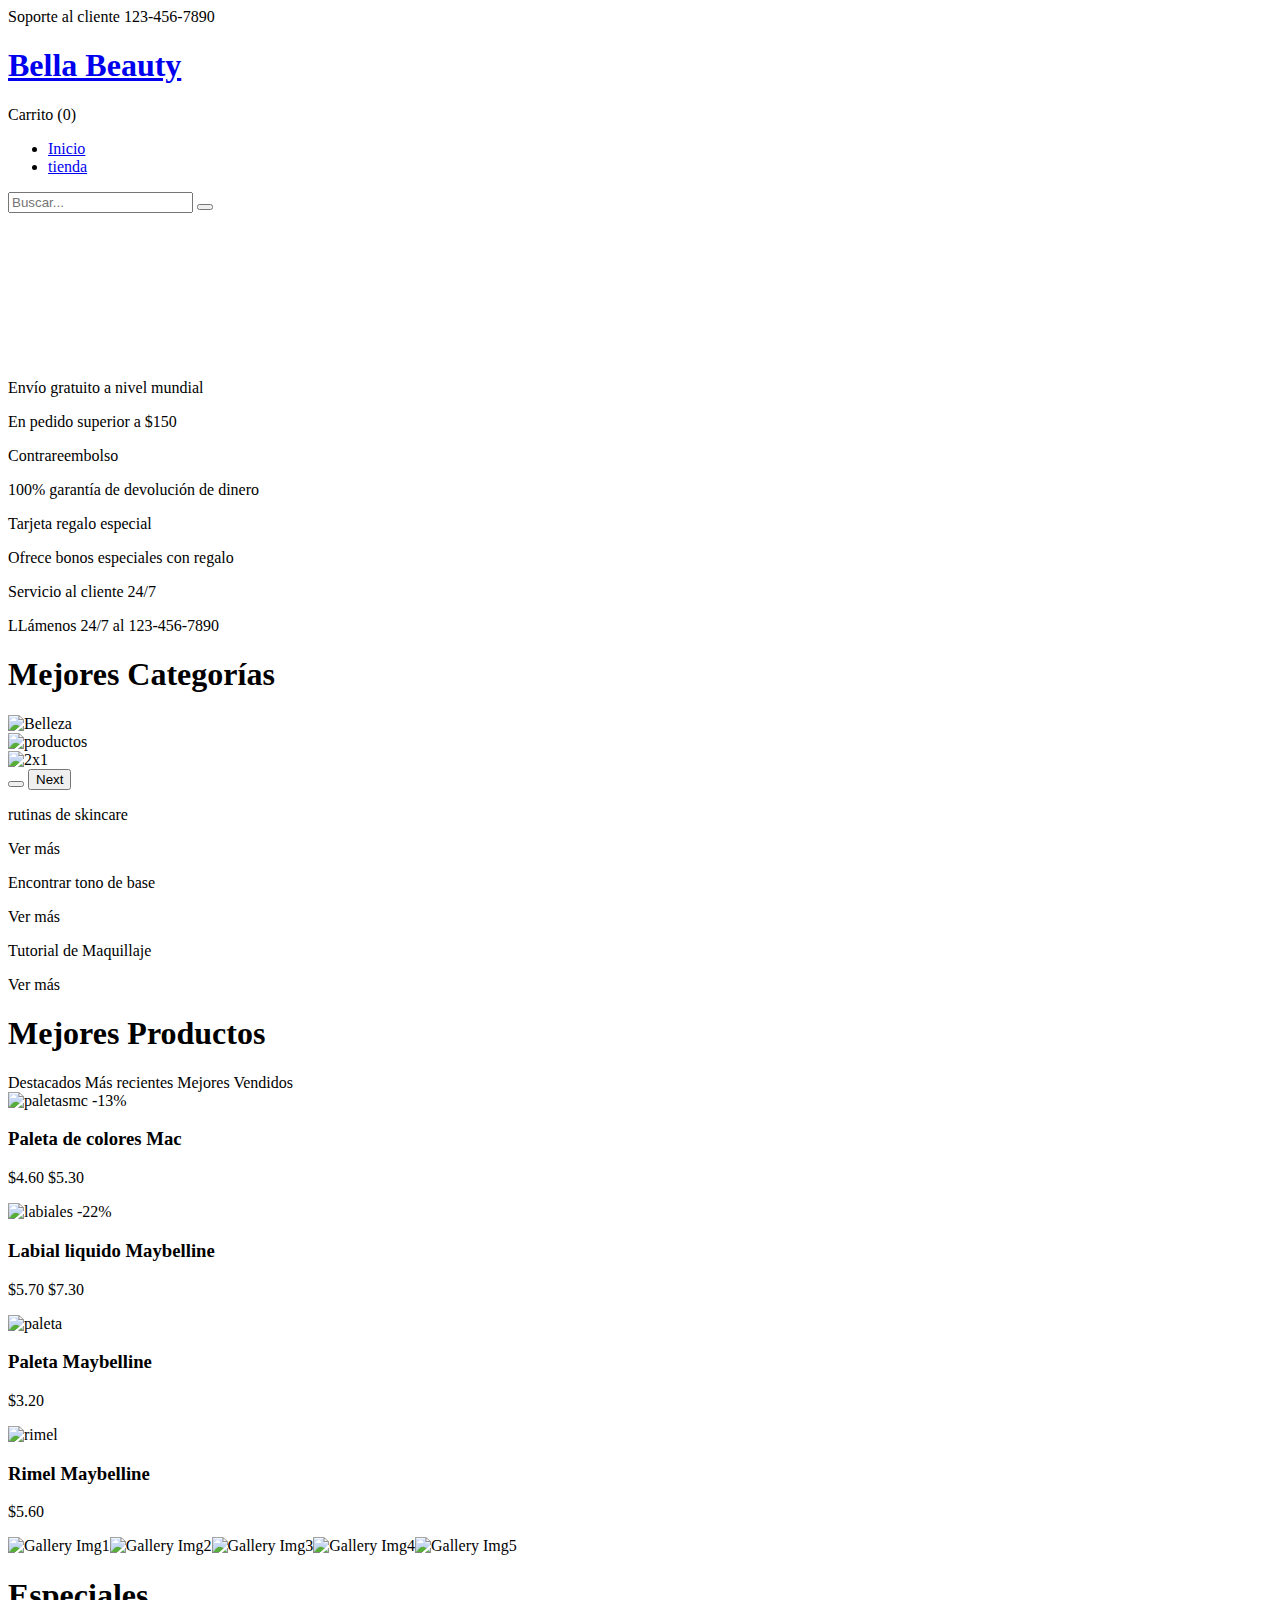
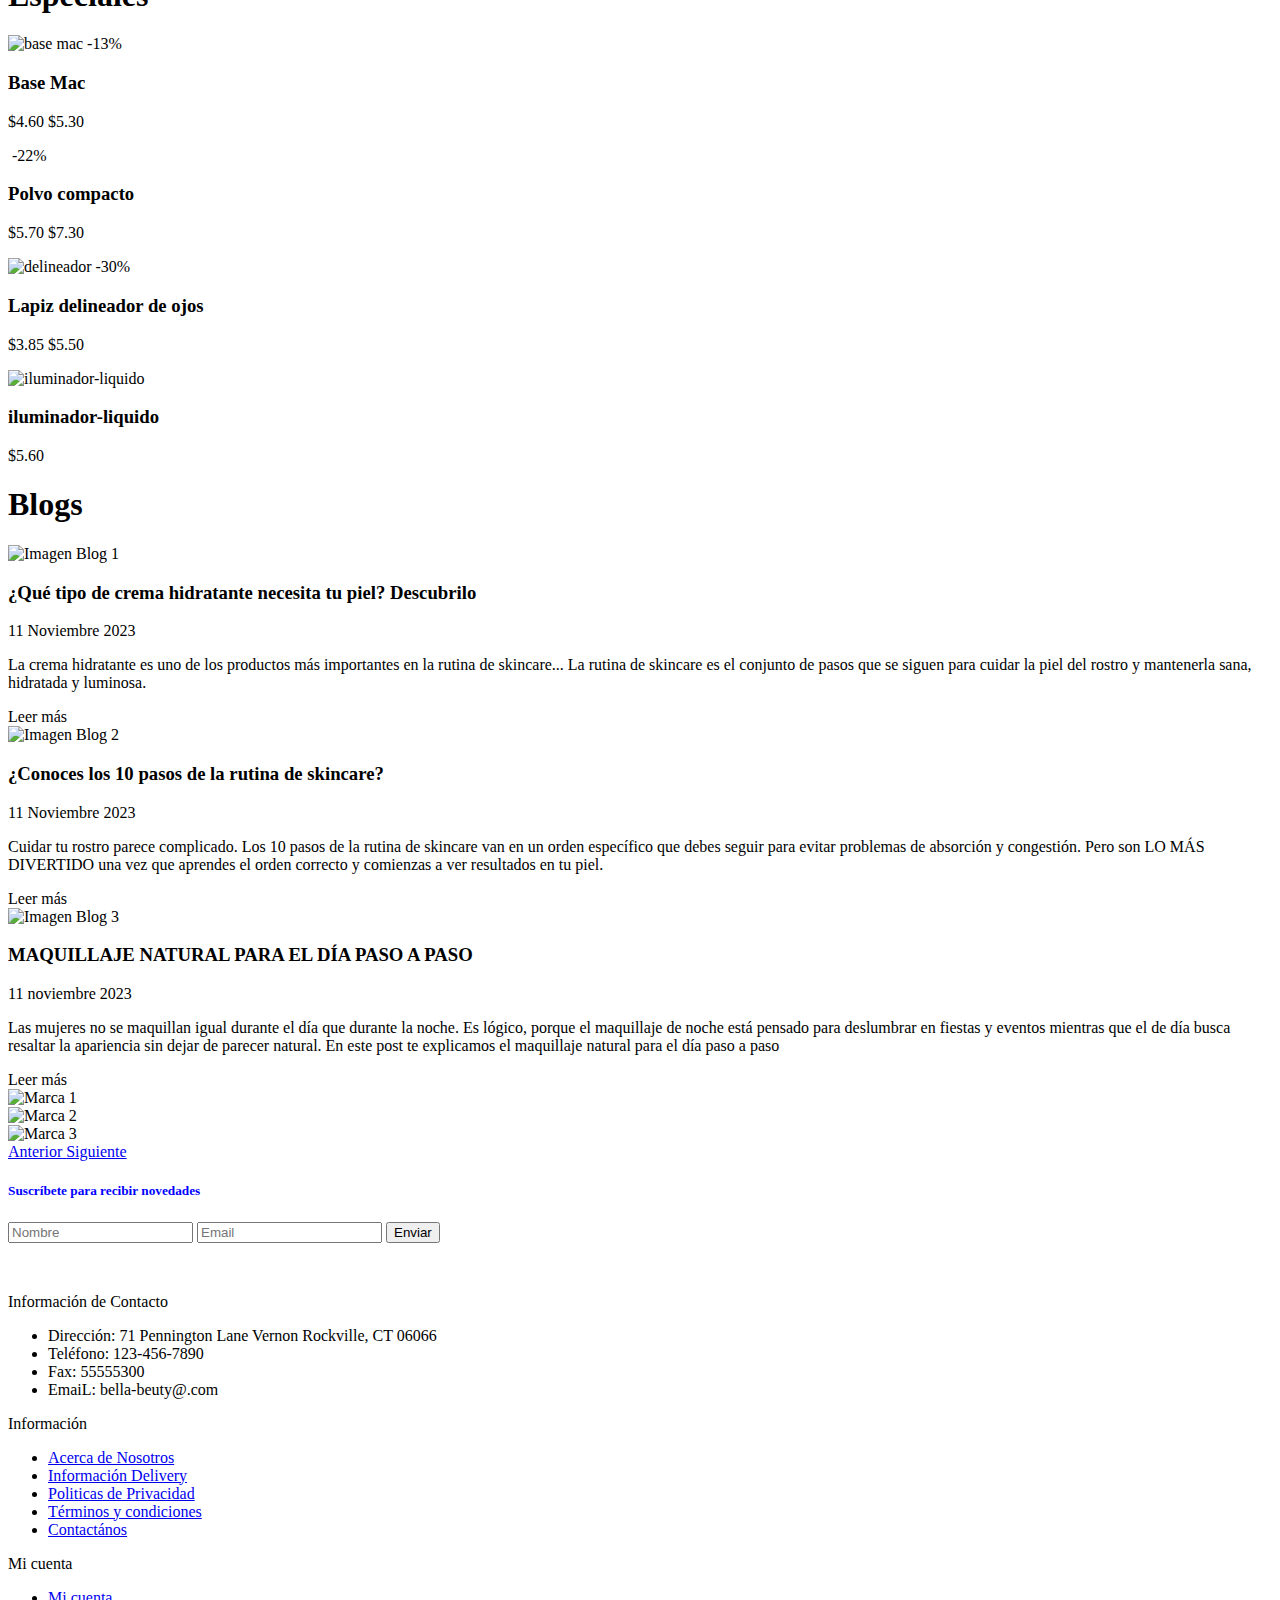
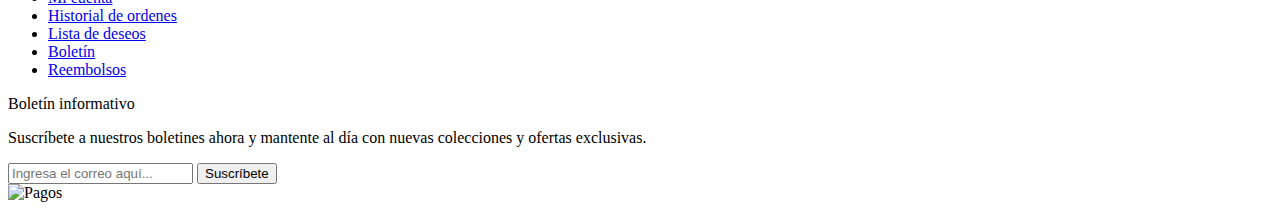
==== html/tienda.html @ 02a69a4c "se agrega el proyecto" ====
<html lang="es">
<head>
  <meta charset="UTF-8" />
  <meta http-equiv="X-UA-Compatible" content="IE=edge" />
  <meta
      name="viewport"
      content="width=device-width, initial-scale=1.0"
  />
  <title>Bella Beauty</title>
  <link href="https://cdn.jsdelivr.net/npm/bootstrap@5.3.2/dist/css/bootstrap.min.css" rel="stylesheet" integrity="sha384-T3c6CoIi6uLrA9TneNEoa7RxnatzjcDSCmG1MXxSR1GAsXEV/Dwwykc2MPK8M2HN" crossorigin="anonymous">
  <link rel="stylesheet" href="style.css" />
</head>
<body>
  <header>
      <div class="container-hero">
          <div class="container hero">
              <div class="customer-support">
                  <i class="fa-solid fa-headset"></i>
                  <div class="content-customer-support">
                      <span class="text">Soporte al cliente</span>
                      <span class="number">123-456-7890</span>
                  </div>
              </div>

              <div class="container-logo">
                  <h1 class="logo"><a href="/">Bella Beauty</a></h1>
              </div>

              <div class="container-user">
                  <i class="fa-solid fa-user"></i>
                  <i class="fa-solid fa-basket-shopping"></i>
                  <div class="content-shopping-cart">
                      <span class="text">Carrito</span>
                      <span class="number">(0)</span>
                  </div>
              </div>
          </div>
      </div>

      <div class="container-navbar">
          <nav class="navbar container">
              <i class="fa-solid fa-bars"></i>
              <ul class="menu">
                  <li><a href="#">Inicio</a></li>
                  <li><a href="#">tienda</a></li>
              </ul>

              <form class="search-form">
                  <input type="search" placeholder="Buscar..." />
                  <button class="btn-search">
                      <i class="fa-solid fa-magnifying-glass"></i>
                  </button>
              </form>
          </nav>
      </div>
  </header>
  <header class="banner">
    <video autoplay muted loop id="videoFondo">
        <source src="./video/maquillaje.mp4" type="video/mp4">
    </video>
    </div>
</header>
 
  <main class="main-content">
      <section class="container container-features">
          <div class="card-feature">
              <i class="fa-solid fa-plane-up"></i>
              <div class="feature-content">
                  <span>Envío gratuito a nivel mundial</span>
                  <p>En pedido superior a $150</p>
              </div>
          </div>
          <div class="card-feature">
              <i class="fa-solid fa-wallet"></i>
              <div class="feature-content">
                  <span>Contrareembolso</span>
                  <p>100% garantía de devolución de dinero</p>
              </div>
          </div>
          <div class="card-feature">
              <i class="fa-solid fa-gift"></i>
              <div class="feature-content">
                  <span>Tarjeta regalo especial</span>
                  <p>Ofrece bonos especiales con regalo</p>
              </div>
          </div>
          <div class="card-feature">
              <i class="fa-solid fa-headset"></i>
              <div class="feature-content">
                  <span>Servicio al cliente 24/7</span>
                  <p>LLámenos 24/7 al 123-456-7890</p>
              </div>
          </div>
      </section>

      <section class="container top-categories">
          <h1 class="heading-1">Mejores Categorías</h1>

          <div id="carouselExampleAutoplaying" class="carousel slide" data-bs-ride="carousel">
            <div class="carousel-inner">
              <div class="carousel-item active d-item">
                <img src="./imagenes/publicidad.webp" class="d-block w-100 d-img" alt="Belleza">
              </div>
              <div class="carousel-item">
                <img src="./imagenes/publicidad2.webp" class="d-block w-100 d-item" alt="productos">
              </div>
              <div class="carousel-item">
                <img src="./imagenes/publicidad3webp.webp" class="d-block w-100 d-item" alt="2x1">
              </div>
            </div>
            <button class="carousel-control-prev" type="button" data-bs-target="#carouselExampleAutoplaying" data-bs-slide="prev">
              <span class="carousel-control-prev-icon" aria-hidden="true"></span>
              <span class="button"></span>
            </button>
            <button class="carousel-control-next" type="button" data-bs-target="#carouselExampleAutoplaying" data-bs-slide="next">
              <span class="carousel-control-next-icon" aria-hidden="true"></span>
              <span class="visually-hidden">Next</span>
            </button>
          </div>
          <div class="container-categories">
              <div class="card-category category-maquillaje">
                  <p>rutinas de skincare</p>
                  <span>Ver más</span>
              </div>
              <div class="card-category category-contenido">
                  <p>Encontrar tono de base </p>
                  <span>Ver más</span>
              </div>
              <div class="card-category category-producto">
                  <p>Tutorial de Maquillaje</p>
                  <span>Ver más</span>
              </div>
          </div>
      </section>

      <section class="container top-products">
          <h1 class="heading-1">Mejores Productos</h1>

          <div class="container-options">
              <span class="active">Destacados</span>
              <span>Más recientes</span>
              <span>Mejores Vendidos</span>
          </div>

          <div class="container-products">
              <!-- Producto 1 -->
              <div class="card-product">
                  <div class="container-img">
                      <img src="./imagenes/paletasmc.jpg" alt="paletasmc" />
                      <span class="discount">-13%</span>
                      <div class="button-group">
                          <span>
                              <i class="fa-regular fa-eye"></i>
                          </span>
                          <span>
                              <i class="fa-regular fa-heart"></i>
                          </span>
                          <span>
                              <i class="fa-solid fa-code-compare"></i>
                          </span>
                      </div>
                  </div>
                  <div class="content-card-product">
                      <div class="stars">
                          <i class="fa-solid fa-star"></i>
                          <i class="fa-solid fa-star"></i>
                          <i class="fa-solid fa-star"></i>
                          <i class="fa-solid fa-star"></i>
                          <i class="fa-regular fa-star"></i>
                      </div>
                      <h3>Paleta de colores Mac</h3>
                      <span class="add-cart">
                          <i class="fa-solid fa-basket-shopping"></i>
                      </span>
                      <p class="price">$4.60 <span>$5.30</span></p>
                  </div>
              </div>
              <!-- Producto 2 -->
              <div class="card-product">
                  <div class="container-img">
                      <img
                          src="./imagenes/labiales.jpg"
                          alt="labiales             "
                      />
                      <span class="discount">-22%</span>
                      <div class="button-group">
                          <span>
                              <i class="fa-regular fa-eye"></i>
                          </span>
                          <span>
                              <i class="fa-regular fa-heart"></i>
                          </span>
                          <span>
                              <i class="fa-solid fa-code-compare"></i>
                          </span>
                      </div>
                  </div>
                  <div class="content-card-product">
                      <div class="stars">
                          <i class="fa-solid fa-star"></i>
                          <i class="fa-solid fa-star"></i>
                          <i class="fa-solid fa-star"></i>
                          <i class="fa-regular fa-star"></i>
                          <i class="fa-regular fa-star"></i>
                      </div>
                      <h3>Labial liquido Maybelline</h3>
                      <span class="add-cart">
                          <i class="fa-solid fa-basket-shopping"></i>
                      </span>
                      <p class="price">$5.70 <span>$7.30</span></p>
                  </div>
              </div>
              <!--  -->
              <div class="card-product">
                  <div class="container-img">
                      <img
                          src="./imagenes/paleta de maquillaje.webp"
                          alt="paleta"
                      />
                      <div class="button-group">
                          <span>
                              <i class="fa-regular fa-eye"></i>
                          </span>
                          <span>
                              <i class="fa-regular fa-heart"></i>
                          </span>
                          <span>
                              <i class="fa-solid fa-code-compare"></i>
                          </span>
                      </div>
                  </div>
                  <div class="content-card-product">
                      <div class="stars">
                          <i class="fa-solid fa-star"></i>
                          <i class="fa-solid fa-star"></i>
                          <i class="fa-solid fa-star"></i>
                          <i class="fa-solid fa-star"></i>
                          <i class="fa-solid fa-star"></i>
                      </div>
                      <h3>Paleta Maybelline</h3>
                      <span class="add-cart">
                          <i class="fa-solid fa-basket-shopping"></i>
                      </span>
                      <p class="price">$3.20</p>
                  </div>
              </div>
              <!--  -->
              <div class="card-product">
                  <div class="container-img">
                      <img src="./imagenes/rimel.jpg" alt="rimel" />
                      <div class="button-group">
                          <span>
                              <i class="fa-regular fa-eye"></i>
                          </span>
                          <span>
                              <i class="fa-regular fa-heart"></i>
                          </span>
                          <span>
                              <i class="fa-solid fa-code-compare"></i>
                          </span>
                      </div>
                  </div>
                  <div class="content-card-product">
                      <div class="stars">
                          <i class="fa-solid fa-star"></i>
                          <i class="fa-solid fa-star"></i>
                          <i class="fa-solid fa-star"></i>
                          <i class="fa-solid fa-star"></i>
                          <i class="fa-regular fa-star"></i>
                      </div>
                      <h3>Rimel Maybelline</h3>
                      <span class="add-cart">
                          <i class="fa-solid fa-basket-shopping"></i>
                      </span>
                      <p class="price">$5.60</p>
                  </div>
              </div>
          </div>
      </section>

      <section class="gallery">
          <img
              src="./imagenes/brochas.jpg"
              alt="Gallery Img1"
              class="gallery-img-1"
          /><img
              src="./imagenes/proctor.jpg"
              alt="Gallery Img2"
              class="gallery-img-2"
          /><img
              src="./imagenes/fondo.jpg"
              alt="Gallery Img3"
              class="gallery-img-3"
          /><img
              src="./imagenes/skincare.png"
              alt="Gallery Img4"
              class="gallery-img-4"
          /><img
              src="./imagenes/s1.jpg"
              alt="Gallery Img5"
              class="gallery-img-5"
          />
      </section>

      <section class="container specials">
          <h1 class="heading-1">Especiales</h1>

          <div class="container-products">
              <!-- Producto 1 -->
              <div class="card-product">
                  <div class="container-img">
                      <img src="./imagenes/base_mac.jpg" alt="base mac" />
                      <span class="discount">-13%</span>
                      <div class="button-group">
                          <span>
                              <i class="fa-regular fa-eye"></i>
                          </span>
                          <span>
                              <i class="fa-regular fa-heart"></i>
                          </span>
                          <span>
                              <i class="fa-solid fa-code-compare"></i>
                          </span>
                      </div>
                  </div>
                  <div class="content-card-product">
                      <div class="stars">
                          <i class="fa-solid fa-star"></i>
                          <i class="fa-solid fa-star"></i>
                          <i class="fa-solid fa-star"></i>
                          <i class="fa-solid fa-star"></i>
                          <i class="fa-regular fa-star"></i>
                      </div>
                      <h3>Base Mac </h3>
                      <span class="add-cart">
                          <i class="fa-solid fa-basket-shopping"></i>
                      </span>
                      <p class="price">$4.60 <span>$5.30</span></p>
                  </div>
              </div>
              <!-- Producto 2 -->
              <div class="card-product">
                  <div class="container-img">
                      <img
                          src="imagenes/polvo compacto.jpg"
                          alt=""
                      />
                      <span class="discount">-22%</span>
                      <div class="button-group">
                          <span>
                              <i class="fa-regular fa-eye"></i>
                          </span>
                          <span>
                              <i class="fa-regular fa-heart"></i>
                          </span>
                          <span>
                              <i class="fa-solid fa-code-compare"></i>
                          </span>
                      </div>
                  </div>
                  <div class="content-card-product">
                      <div class="stars">
                          <i class="fa-solid fa-star"></i>
                          <i class="fa-solid fa-star"></i>
                          <i class="fa-solid fa-star"></i>
                          <i class="fa-regular fa-star"></i>
                          <i class="fa-regular fa-star"></i>
                      </div>
                      <h3>Polvo compacto</h3>
                      <span class="add-cart">
                          <i class="fa-solid fa-basket-shopping"></i>
                      </span>
                      <p class="price">$5.70 <span>$7.30</span></p>
                  </div>
              </div>
              <!--  -->
              <div class="card-product">
                  <div class="container-img">
                      <img src="./imagenes/lapiz_delineador_de_ojos.jpg" alt="delineador" />
                      <span class="discount">-30%</span>
                      <div class="button-group">
                          <span>
                              <i class="fa-regular fa-eye"></i>
                          </span>
                          <span>
                              <i class="fa-regular fa-heart"></i>
                          </span>
                          <span>
                              <i class="fa-solid fa-code-compare"></i>
                          </span>
                      </div>
                  </div>
                  <div class="content-card-product">
                      <div class="stars">
                          <i class="fa-solid fa-star"></i>
                          <i class="fa-solid fa-star"></i>
                          <i class="fa-solid fa-star"></i>
                          <i class="fa-solid fa-star"></i>
                          <i class="fa-solid fa-star"></i>
                      </div>
                      <h3>Lapiz delineador de ojos</h3>
                      <span class="add-cart">
                          <i class="fa-solid fa-basket-shopping"></i>
                      </span>
                      <p class="price">$3.85 <span>$5.50</span></p>
                  </div>
              </div>
              <!--  -->
              <div class="card-product">
                  <div class="container-img">
                      <img src="./imagenes/iluminador-liquido.jpg" alt="iluminador-liquido" />
                      <div class="button-group">
                          <span>
                              <i class="fa-regular fa-eye"></i>
                          </span>
                          <span>
                              <i class="fa-regular fa-heart"></i>
                          </span>
                          <span>
                              <i class="fa-solid fa-code-compare"></i>
                          </span>
                      </div>
                  </div>
                  <div class="content-card-product">
                      <div class="stars">
                          <i class="fa-solid fa-star"></i>
                          <i class="fa-solid fa-star"></i>
                          <i class="fa-solid fa-star"></i>
                          <i class="fa-solid fa-star"></i>
                          <i class="fa-regular fa-star"></i>
                      </div>
                      <h3>iluminador-liquido</h3>
                      <span class="add-cart">
                          <i class="fa-solid fa-basket-shopping"></i>
                      </span>
                      <p class="price">$5.60</p>
                  </div>
              </div>
          </div>
      </section>

      <section class="container blogs">
          <h1 class="heading-1">Blogs</h1>

          <div class="container-blogs">
              <div class="card-blog">
                  <div class="container-img">
                      <img src="./imagenes/skincare.png" alt="Imagen Blog 1" />
                      <div class="button-group-blog">
                          <span>
                              <i class="fa-solid fa-magnifying-glass"></i>
                          </span>
                          <span>
                              <i class="fa-solid fa-link"></i>
                          </span>
                      </div>
                  </div>
                  <div class="content-blog">
                      <h3>¿Qué tipo de crema hidratante necesita tu piel? Descubrilo</h3>
                      <span>11 Noviembre 2023</span>
                      <p>La crema hidratante es uno de los productos más importantes en la rutina de skincare...
                        La rutina de skincare es el conjunto de pasos que se siguen para cuidar la piel del rostro y mantenerla sana, hidratada y luminosa.
                      </p>
                      <div class="btn-read-more">Leer más</div>
                  </div>
              </div>
              <div class="card-blog">
                  <div class="container-img">
                      <img src="./imagenes/rutina.jpeg" alt="Imagen Blog 2" />
                      <div class="button-group-blog">
                          <span>
                              <i class="fa-solid fa-magnifying-glass"></i>
                          </span>
                          <span>
                              <i class="fa-solid fa-link"></i>
                          </span>
                      </div>
                  </div>
                  <div class="content-blog">
                      <h3>¿Conoces los 10 pasos de la rutina de skincare?</h3>
                      <span>11 Noviembre 2023</span>
                      <p>
                        Cuidar tu rostro parece complicado. Los 10 pasos de la rutina de skincare van en un orden específico que debes seguir para evitar problemas de absorción y congestión. Pero son LO MÁS DIVERTIDO una vez que aprendes el orden correcto y comienzas a ver resultados en tu piel.


                      </p>
                      <div class="btn-read-more">Leer más</div>
                  </div>
              </div>
              <div class="card-blog">
                  <div class="container-img">
                      <img src="./imagenes/productos.jpeg" alt="Imagen Blog 3" />
                      <div class="button-group-blog">
                          <span>
                              <i class="fa-solid fa-magnifying-glass"></i>
                          </span>
                          <span>
                              <i class="fa-solid fa-link"></i>
                          </span>
                      </div>
                  </div>
                  <div class="content-blog">
                      <h3>MAQUILLAJE NATURAL PARA EL DÍA PASO A PASO</h3>
                      <span>11 noviembre 2023</span>
                      <p> Las mujeres no se maquillan igual durante el día que durante la noche. Es lógico, porque el maquillaje de noche está pensado para deslumbrar en fiestas y eventos mientras que el de día busca resaltar la apariencia sin dejar de parecer natural. En este post te explicamos el maquillaje natural para el día paso a paso
                      </p>
                      <div class="btn-read-more">Leer más</div>
                  </div>
              </div>
          </div>


          <div class="container mt-5">
            <div id="carruselMarcas" class="carousel slide" data-ride="carousel">
              <div class="carousel-inner">
                <div class="carousel-item active">
                  <img src="imagen1.jpg" class="d-block w-100" alt="Marca 1">
                </div>
                <div class="carousel-item">
                  <img src="imagen2.jpg" class="d-block w-100" alt="Marca 2">
                </div>
                <div class="carousel-item">
                  <img src="imagen3.jpg" class="d-block w-100" alt="Marca 3">
                </div>
                <!-- Agrega más elementos según sea necesario -->
              </div>
          
              <a class="carousel-control-prev" href="#carruselMarcas" role="button" data-slide="prev">
                <span class="carousel-control-prev-icon" aria-hidden="true"></span>
                <span class="sr-only">Anterior</span>
              </a>
              <a class="carousel-control-next" href="#carruselMarcas" role="button" data-slide="next">
                <span class="carousel-control-next-icon" aria-hidden="true"></span>
                <span class="sr-only">Siguiente</span>
              </a>
            </div>
          </div>

          <section class="form-login2">
            <h5 style="color: blue">Suscríbete para recibir novedades</h5>
    
            <form>
              <input
                class="controls2"
                type="Text"
                name="Nombre"
                value=""
                placeholder="Nombre"
              />
    
              <input
                class="controls2"
                type="email"
                name="Email"
                value=""
                placeholder="Email"
              />
              <input class="button" type="submit" value="Enviar" />
            </form>
          </section>
      <br>
  </main>

  <footer class="footer">
      <div class="container container-footer">
          <div class="menu-footer">
              <div class="contact-info">
                  <p class="title-footer">Información de Contacto</p>
                  <ul>
                      <li>
                          Dirección: 71 Pennington Lane Vernon Rockville, CT
                          06066
                      </li>
                      <li>Teléfono: 123-456-7890</li>
                      <li>Fax: 55555300</li>
                      <li>EmaiL: bella-beuty@.com</li>
                  </ul>
                  <div class="social-icons">
                      <span class="facebook">
                          <i class="fa-brands fa-facebook-f"></i>
                      </span>
                      <span class="twitter">
                          <i class="fa-brands fa-twitter"></i>
                      </span>
                      <span class="youtube">
                          <i class="fa-brands fa-youtube"></i>
                      </span>
                      <span class="pinterest">
                          <i class="fa-brands fa-pinterest-p"></i>
                      </span>
                      <span class="instagram">
                          <i class="fa-brands fa-instagram"></i>
                      </span>
                  </div>
              </div>

              <div class="information">
                  <p class="title-footer">Información</p>
                  <ul>
                      <li><a href="#">Acerca de Nosotros</a></li>
                      <li><a href="#">Información Delivery</a></li>
                      <li><a href="#">Politicas de Privacidad</a></li>
                      <li><a href="#">Términos y condiciones</a></li>
                      <li><a href="#">Contactános</a></li>
                  </ul>
              </div>

              <div class="my-account">
                  <p class="title-footer">Mi cuenta</p>

                  <ul>
                      <li><a href="#">Mi cuenta</a></li>
                      <li><a href="#">Historial de ordenes</a></li>
                      <li><a href="#">Lista de deseos</a></li>
                      <li><a href="#">Boletín</a></li>
                      <li><a href="#">Reembolsos</a></li>
                  </ul>
              </div>

              <div class="newsletter">
                  <p class="title-footer">Boletín informativo</p>

                  <div class="content">
                      <p>
                          Suscríbete a nuestros boletines ahora y mantente al
                          día con nuevas colecciones y ofertas exclusivas.
                      </p>
                      <input type="email" placeholder="Ingresa el correo aquí...">
                      <button>Suscríbete</button>
                  </div>
              </div>
              <img src="./imagenes/pagos1.jpg" alt="Pagos">

          </div>
      </div>
  </footer>

  <script
      src="https://kit.fontawesome.com/81581fb069.js"
      crossorigin="anonymous"
  ></script>

  <script src="./js/carrito.js">

  </script>
  <script src="https://cdn.jsdelivr.net/npm/bootstrap@5.3.2/dist/js/bootstrap.bundle.min.js" integrity="sha384-C6RzsynM9kWDrMNeT87bh95OGNyZPhcTNXj1NW7RuBCsyN/o0jlpcV8Qyq46cDfL" crossorigin="anonymous"></script>
</body>
</html>
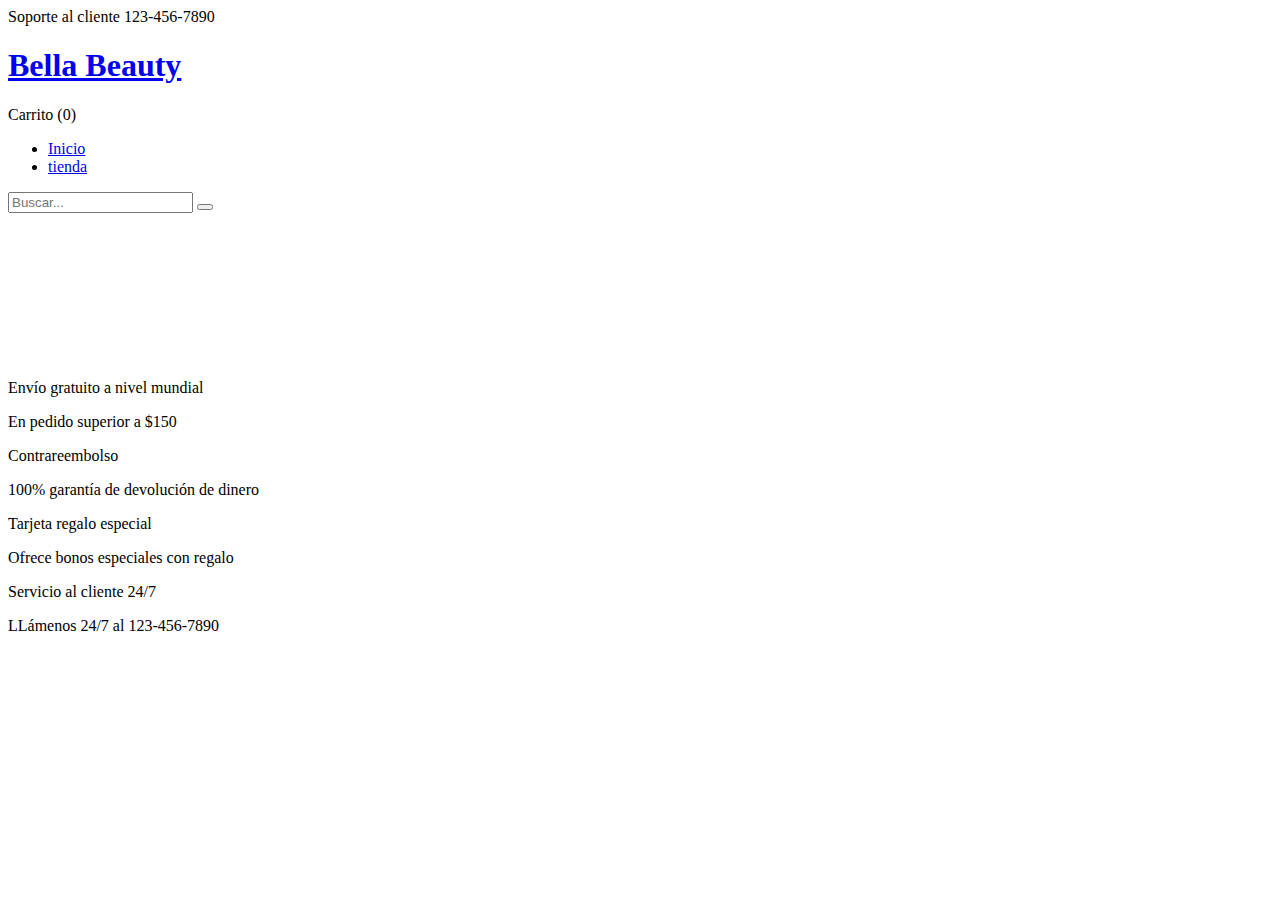
==== commit cb338595: "cambiando carpeta" ====
--- a/html/tienda.html
+++ b/html/tienda.html
@@ -94,556 +94,4 @@
           </div>
       </section>
 
-      <section class="container top-categories">
-          <h1 class="heading-1">Mejores Categorías</h1>
-
-          <div id="carouselExampleAutoplaying" class="carousel slide" data-bs-ride="carousel">
-            <div class="carousel-inner">
-              <div class="carousel-item active d-item">
-                <img src="./imagenes/publicidad.webp" class="d-block w-100 d-img" alt="Belleza">
-              </div>
-              <div class="carousel-item">
-                <img src="./imagenes/publicidad2.webp" class="d-block w-100 d-item" alt="productos">
-              </div>
-              <div class="carousel-item">
-                <img src="./imagenes/publicidad3webp.webp" class="d-block w-100 d-item" alt="2x1">
-              </div>
-            </div>
-            <button class="carousel-control-prev" type="button" data-bs-target="#carouselExampleAutoplaying" data-bs-slide="prev">
-              <span class="carousel-control-prev-icon" aria-hidden="true"></span>
-              <span class="button"></span>
-            </button>
-            <button class="carousel-control-next" type="button" data-bs-target="#carouselExampleAutoplaying" data-bs-slide="next">
-              <span class="carousel-control-next-icon" aria-hidden="true"></span>
-              <span class="visually-hidden">Next</span>
-            </button>
-          </div>
-          <div class="container-categories">
-              <div class="card-category category-maquillaje">
-                  <p>rutinas de skincare</p>
-                  <span>Ver más</span>
-              </div>
-              <div class="card-category category-contenido">
-                  <p>Encontrar tono de base </p>
-                  <span>Ver más</span>
-              </div>
-              <div class="card-category category-producto">
-                  <p>Tutorial de Maquillaje</p>
-                  <span>Ver más</span>
-              </div>
-          </div>
-      </section>
-
-      <section class="container top-products">
-          <h1 class="heading-1">Mejores Productos</h1>
-
-          <div class="container-options">
-              <span class="active">Destacados</span>
-              <span>Más recientes</span>
-              <span>Mejores Vendidos</span>
-          </div>
-
-          <div class="container-products">
-              <!-- Producto 1 -->
-              <div class="card-product">
-                  <div class="container-img">
-                      <img src="./imagenes/paletasmc.jpg" alt="paletasmc" />
-                      <span class="discount">-13%</span>
-                      <div class="button-group">
-                          <span>
-                              <i class="fa-regular fa-eye"></i>
-                          </span>
-                          <span>
-                              <i class="fa-regular fa-heart"></i>
-                          </span>
-                          <span>
-                              <i class="fa-solid fa-code-compare"></i>
-                          </span>
-                      </div>
-                  </div>
-                  <div class="content-card-product">
-                      <div class="stars">
-                          <i class="fa-solid fa-star"></i>
-                          <i class="fa-solid fa-star"></i>
-                          <i class="fa-solid fa-star"></i>
-                          <i class="fa-solid fa-star"></i>
-                          <i class="fa-regular fa-star"></i>
-                      </div>
-                      <h3>Paleta de colores Mac</h3>
-                      <span class="add-cart">
-                          <i class="fa-solid fa-basket-shopping"></i>
-                      </span>
-                      <p class="price">$4.60 <span>$5.30</span></p>
-                  </div>
-              </div>
-              <!-- Producto 2 -->
-              <div class="card-product">
-                  <div class="container-img">
-                      <img
-                          src="./imagenes/labiales.jpg"
-                          alt="labiales             "
-                      />
-                      <span class="discount">-22%</span>
-                      <div class="button-group">
-                          <span>
-                              <i class="fa-regular fa-eye"></i>
-                          </span>
-                          <span>
-                              <i class="fa-regular fa-heart"></i>
-                          </span>
-                          <span>
-                              <i class="fa-solid fa-code-compare"></i>
-                          </span>
-                      </div>
-                  </div>
-                  <div class="content-card-product">
-                      <div class="stars">
-                          <i class="fa-solid fa-star"></i>
-                          <i class="fa-solid fa-star"></i>
-                          <i class="fa-solid fa-star"></i>
-                          <i class="fa-regular fa-star"></i>
-                          <i class="fa-regular fa-star"></i>
-                      </div>
-                      <h3>Labial liquido Maybelline</h3>
-                      <span class="add-cart">
-                          <i class="fa-solid fa-basket-shopping"></i>
-                      </span>
-                      <p class="price">$5.70 <span>$7.30</span></p>
-                  </div>
-              </div>
-              <!--  -->
-              <div class="card-product">
-                  <div class="container-img">
-                      <img
-                          src="./imagenes/paleta de maquillaje.webp"
-                          alt="paleta"
-                      />
-                      <div class="button-group">
-                          <span>
-                              <i class="fa-regular fa-eye"></i>
-                          </span>
-                          <span>
-                              <i class="fa-regular fa-heart"></i>
-                          </span>
-                          <span>
-                              <i class="fa-solid fa-code-compare"></i>
-                          </span>
-                      </div>
-                  </div>
-                  <div class="content-card-product">
-                      <div class="stars">
-                          <i class="fa-solid fa-star"></i>
-                          <i class="fa-solid fa-star"></i>
-                          <i class="fa-solid fa-star"></i>
-                          <i class="fa-solid fa-star"></i>
-                          <i class="fa-solid fa-star"></i>
-                      </div>
-                      <h3>Paleta Maybelline</h3>
-                      <span class="add-cart">
-                          <i class="fa-solid fa-basket-shopping"></i>
-                      </span>
-                      <p class="price">$3.20</p>
-                  </div>
-              </div>
-              <!--  -->
-              <div class="card-product">
-                  <div class="container-img">
-                      <img src="./imagenes/rimel.jpg" alt="rimel" />
-                      <div class="button-group">
-                          <span>
-                              <i class="fa-regular fa-eye"></i>
-                          </span>
-                          <span>
-                              <i class="fa-regular fa-heart"></i>
-                          </span>
-                          <span>
-                              <i class="fa-solid fa-code-compare"></i>
-                          </span>
-                      </div>
-                  </div>
-                  <div class="content-card-product">
-                      <div class="stars">
-                          <i class="fa-solid fa-star"></i>
-                          <i class="fa-solid fa-star"></i>
-                          <i class="fa-solid fa-star"></i>
-                          <i class="fa-solid fa-star"></i>
-                          <i class="fa-regular fa-star"></i>
-                      </div>
-                      <h3>Rimel Maybelline</h3>
-                      <span class="add-cart">
-                          <i class="fa-solid fa-basket-shopping"></i>
-                      </span>
-                      <p class="price">$5.60</p>
-                  </div>
-              </div>
-          </div>
-      </section>
-
-      <section class="gallery">
-          <img
-              src="./imagenes/brochas.jpg"
-              alt="Gallery Img1"
-              class="gallery-img-1"
-          /><img
-              src="./imagenes/proctor.jpg"
-              alt="Gallery Img2"
-              class="gallery-img-2"
-          /><img
-              src="./imagenes/fondo.jpg"
-              alt="Gallery Img3"
-              class="gallery-img-3"
-          /><img
-              src="./imagenes/skincare.png"
-              alt="Gallery Img4"
-              class="gallery-img-4"
-          /><img
-              src="./imagenes/s1.jpg"
-              alt="Gallery Img5"
-              class="gallery-img-5"
-          />
-      </section>
-
-      <section class="container specials">
-          <h1 class="heading-1">Especiales</h1>
-
-          <div class="container-products">
-              <!-- Producto 1 -->
-              <div class="card-product">
-                  <div class="container-img">
-                      <img src="./imagenes/base_mac.jpg" alt="base mac" />
-                      <span class="discount">-13%</span>
-                      <div class="button-group">
-                          <span>
-                              <i class="fa-regular fa-eye"></i>
-                          </span>
-                          <span>
-                              <i class="fa-regular fa-heart"></i>
-                          </span>
-                          <span>
-                              <i class="fa-solid fa-code-compare"></i>
-                          </span>
-                      </div>
-                  </div>
-                  <div class="content-card-product">
-                      <div class="stars">
-                          <i class="fa-solid fa-star"></i>
-                          <i class="fa-solid fa-star"></i>
-                          <i class="fa-solid fa-star"></i>
-                          <i class="fa-solid fa-star"></i>
-                          <i class="fa-regular fa-star"></i>
-                      </div>
-                      <h3>Base Mac </h3>
-                      <span class="add-cart">
-                          <i class="fa-solid fa-basket-shopping"></i>
-                      </span>
-                      <p class="price">$4.60 <span>$5.30</span></p>
-                  </div>
-              </div>
-              <!-- Producto 2 -->
-              <div class="card-product">
-                  <div class="container-img">
-                      <img
-                          src="imagenes/polvo compacto.jpg"
-                          alt=""
-                      />
-                      <span class="discount">-22%</span>
-                      <div class="button-group">
-                          <span>
-                              <i class="fa-regular fa-eye"></i>
-                          </span>
-                          <span>
-                              <i class="fa-regular fa-heart"></i>
-                          </span>
-                          <span>
-                              <i class="fa-solid fa-code-compare"></i>
-                          </span>
-                      </div>
-                  </div>
-                  <div class="content-card-product">
-                      <div class="stars">
-                          <i class="fa-solid fa-star"></i>
-                          <i class="fa-solid fa-star"></i>
-                          <i class="fa-solid fa-star"></i>
-                          <i class="fa-regular fa-star"></i>
-                          <i class="fa-regular fa-star"></i>
-                      </div>
-                      <h3>Polvo compacto</h3>
-                      <span class="add-cart">
-                          <i class="fa-solid fa-basket-shopping"></i>
-                      </span>
-                      <p class="price">$5.70 <span>$7.30</span></p>
-                  </div>
-              </div>
-              <!--  -->
-              <div class="card-product">
-                  <div class="container-img">
-                      <img src="./imagenes/lapiz_delineador_de_ojos.jpg" alt="delineador" />
-                      <span class="discount">-30%</span>
-                      <div class="button-group">
-                          <span>
-                              <i class="fa-regular fa-eye"></i>
-                          </span>
-                          <span>
-                              <i class="fa-regular fa-heart"></i>
-                          </span>
-                          <span>
-                              <i class="fa-solid fa-code-compare"></i>
-                          </span>
-                      </div>
-                  </div>
-                  <div class="content-card-product">
-                      <div class="stars">
-                          <i class="fa-solid fa-star"></i>
-                          <i class="fa-solid fa-star"></i>
-                          <i class="fa-solid fa-star"></i>
-                          <i class="fa-solid fa-star"></i>
-                          <i class="fa-solid fa-star"></i>
-                      </div>
-                      <h3>Lapiz delineador de ojos</h3>
-                      <span class="add-cart">
-                          <i class="fa-solid fa-basket-shopping"></i>
-                      </span>
-                      <p class="price">$3.85 <span>$5.50</span></p>
-                  </div>
-              </div>
-              <!--  -->
-              <div class="card-product">
-                  <div class="container-img">
-                      <img src="./imagenes/iluminador-liquido.jpg" alt="iluminador-liquido" />
-                      <div class="button-group">
-                          <span>
-                              <i class="fa-regular fa-eye"></i>
-                          </span>
-                          <span>
-                              <i class="fa-regular fa-heart"></i>
-                          </span>
-                          <span>
-                              <i class="fa-solid fa-code-compare"></i>
-                          </span>
-                      </div>
-                  </div>
-                  <div class="content-card-product">
-                      <div class="stars">
-                          <i class="fa-solid fa-star"></i>
-                          <i class="fa-solid fa-star"></i>
-                          <i class="fa-solid fa-star"></i>
-                          <i class="fa-solid fa-star"></i>
-                          <i class="fa-regular fa-star"></i>
-                      </div>
-                      <h3>iluminador-liquido</h3>
-                      <span class="add-cart">
-                          <i class="fa-solid fa-basket-shopping"></i>
-                      </span>
-                      <p class="price">$5.60</p>
-                  </div>
-              </div>
-          </div>
-      </section>
-
-      <section class="container blogs">
-          <h1 class="heading-1">Blogs</h1>
-
-          <div class="container-blogs">
-              <div class="card-blog">
-                  <div class="container-img">
-                      <img src="./imagenes/skincare.png" alt="Imagen Blog 1" />
-                      <div class="button-group-blog">
-                          <span>
-                              <i class="fa-solid fa-magnifying-glass"></i>
-                          </span>
-                          <span>
-                              <i class="fa-solid fa-link"></i>
-                          </span>
-                      </div>
-                  </div>
-                  <div class="content-blog">
-                      <h3>¿Qué tipo de crema hidratante necesita tu piel? Descubrilo</h3>
-                      <span>11 Noviembre 2023</span>
-                      <p>La crema hidratante es uno de los productos más importantes en la rutina de skincare...
-                        La rutina de skincare es el conjunto de pasos que se siguen para cuidar la piel del rostro y mantenerla sana, hidratada y luminosa.
-                      </p>
-                      <div class="btn-read-more">Leer más</div>
-                  </div>
-              </div>
-              <div class="card-blog">
-                  <div class="container-img">
-                      <img src="./imagenes/rutina.jpeg" alt="Imagen Blog 2" />
-                      <div class="button-group-blog">
-                          <span>
-                              <i class="fa-solid fa-magnifying-glass"></i>
-                          </span>
-                          <span>
-                              <i class="fa-solid fa-link"></i>
-                          </span>
-                      </div>
-                  </div>
-                  <div class="content-blog">
-                      <h3>¿Conoces los 10 pasos de la rutina de skincare?</h3>
-                      <span>11 Noviembre 2023</span>
-                      <p>
-                        Cuidar tu rostro parece complicado. Los 10 pasos de la rutina de skincare van en un orden específico que debes seguir para evitar problemas de absorción y congestión. Pero son LO MÁS DIVERTIDO una vez que aprendes el orden correcto y comienzas a ver resultados en tu piel.
-
-
-                      </p>
-                      <div class="btn-read-more">Leer más</div>
-                  </div>
-              </div>
-              <div class="card-blog">
-                  <div class="container-img">
-                      <img src="./imagenes/productos.jpeg" alt="Imagen Blog 3" />
-                      <div class="button-group-blog">
-                          <span>
-                              <i class="fa-solid fa-magnifying-glass"></i>
-                          </span>
-                          <span>
-                              <i class="fa-solid fa-link"></i>
-                          </span>
-                      </div>
-                  </div>
-                  <div class="content-blog">
-                      <h3>MAQUILLAJE NATURAL PARA EL DÍA PASO A PASO</h3>
-                      <span>11 noviembre 2023</span>
-                      <p> Las mujeres no se maquillan igual durante el día que durante la noche. Es lógico, porque el maquillaje de noche está pensado para deslumbrar en fiestas y eventos mientras que el de día busca resaltar la apariencia sin dejar de parecer natural. En este post te explicamos el maquillaje natural para el día paso a paso
-                      </p>
-                      <div class="btn-read-more">Leer más</div>
-                  </div>
-              </div>
-          </div>
-
-
-          <div class="container mt-5">
-            <div id="carruselMarcas" class="carousel slide" data-ride="carousel">
-              <div class="carousel-inner">
-                <div class="carousel-item active">
-                  <img src="imagen1.jpg" class="d-block w-100" alt="Marca 1">
-                </div>
-                <div class="carousel-item">
-                  <img src="imagen2.jpg" class="d-block w-100" alt="Marca 2">
-                </div>
-                <div class="carousel-item">
-                  <img src="imagen3.jpg" class="d-block w-100" alt="Marca 3">
-                </div>
-                <!-- Agrega más elementos según sea necesario -->
-              </div>
-          
-              <a class="carousel-control-prev" href="#carruselMarcas" role="button" data-slide="prev">
-                <span class="carousel-control-prev-icon" aria-hidden="true"></span>
-                <span class="sr-only">Anterior</span>
-              </a>
-              <a class="carousel-control-next" href="#carruselMarcas" role="button" data-slide="next">
-                <span class="carousel-control-next-icon" aria-hidden="true"></span>
-                <span class="sr-only">Siguiente</span>
-              </a>
-            </div>
-          </div>
-
-          <section class="form-login2">
-            <h5 style="color: blue">Suscríbete para recibir novedades</h5>
-    
-            <form>
-              <input
-                class="controls2"
-                type="Text"
-                name="Nombre"
-                value=""
-                placeholder="Nombre"
-              />
-    
-              <input
-                class="controls2"
-                type="email"
-                name="Email"
-                value=""
-                placeholder="Email"
-              />
-              <input class="button" type="submit" value="Enviar" />
-            </form>
-          </section>
-      <br>
-  </main>
-
-  <footer class="footer">
-      <div class="container container-footer">
-          <div class="menu-footer">
-              <div class="contact-info">
-                  <p class="title-footer">Información de Contacto</p>
-                  <ul>
-                      <li>
-                          Dirección: 71 Pennington Lane Vernon Rockville, CT
-                          06066
-                      </li>
-                      <li>Teléfono: 123-456-7890</li>
-                      <li>Fax: 55555300</li>
-                      <li>EmaiL: bella-beuty@.com</li>
-                  </ul>
-                  <div class="social-icons">
-                      <span class="facebook">
-                          <i class="fa-brands fa-facebook-f"></i>
-                      </span>
-                      <span class="twitter">
-                          <i class="fa-brands fa-twitter"></i>
-                      </span>
-                      <span class="youtube">
-                          <i class="fa-brands fa-youtube"></i>
-                      </span>
-                      <span class="pinterest">
-                          <i class="fa-brands fa-pinterest-p"></i>
-                      </span>
-                      <span class="instagram">
-                          <i class="fa-brands fa-instagram"></i>
-                      </span>
-                  </div>
-              </div>
-
-              <div class="information">
-                  <p class="title-footer">Información</p>
-                  <ul>
-                      <li><a href="#">Acerca de Nosotros</a></li>
-                      <li><a href="#">Información Delivery</a></li>
-                      <li><a href="#">Politicas de Privacidad</a></li>
-                      <li><a href="#">Términos y condiciones</a></li>
-                      <li><a href="#">Contactános</a></li>
-                  </ul>
-              </div>
-
-              <div class="my-account">
-                  <p class="title-footer">Mi cuenta</p>
-
-                  <ul>
-                      <li><a href="#">Mi cuenta</a></li>
-                      <li><a href="#">Historial de ordenes</a></li>
-                      <li><a href="#">Lista de deseos</a></li>
-                      <li><a href="#">Boletín</a></li>
-                      <li><a href="#">Reembolsos</a></li>
-                  </ul>
-              </div>
-
-              <div class="newsletter">
-                  <p class="title-footer">Boletín informativo</p>
-
-                  <div class="content">
-                      <p>
-                          Suscríbete a nuestros boletines ahora y mantente al
-                          día con nuevas colecciones y ofertas exclusivas.
-                      </p>
-                      <input type="email" placeholder="Ingresa el correo aquí...">
-                      <button>Suscríbete</button>
-                  </div>
-              </div>
-              <img src="./imagenes/pagos1.jpg" alt="Pagos">
-
-          </div>
-      </div>
-  </footer>
-
-  <script
-      src="https://kit.fontawesome.com/81581fb069.js"
-      crossorigin="anonymous"
-  ></script>
-
-  <script src="./js/carrito.js">
-
-  </script>
-  <script src="https://cdn.jsdelivr.net/npm/bootstrap@5.3.2/dist/js/bootstrap.bundle.min.js" integrity="sha384-C6RzsynM9kWDrMNeT87bh95OGNyZPhcTNXj1NW7RuBCsyN/o0jlpcV8Qyq46cDfL" crossorigin="anonymous"></script>
-</body>
-</html>+     